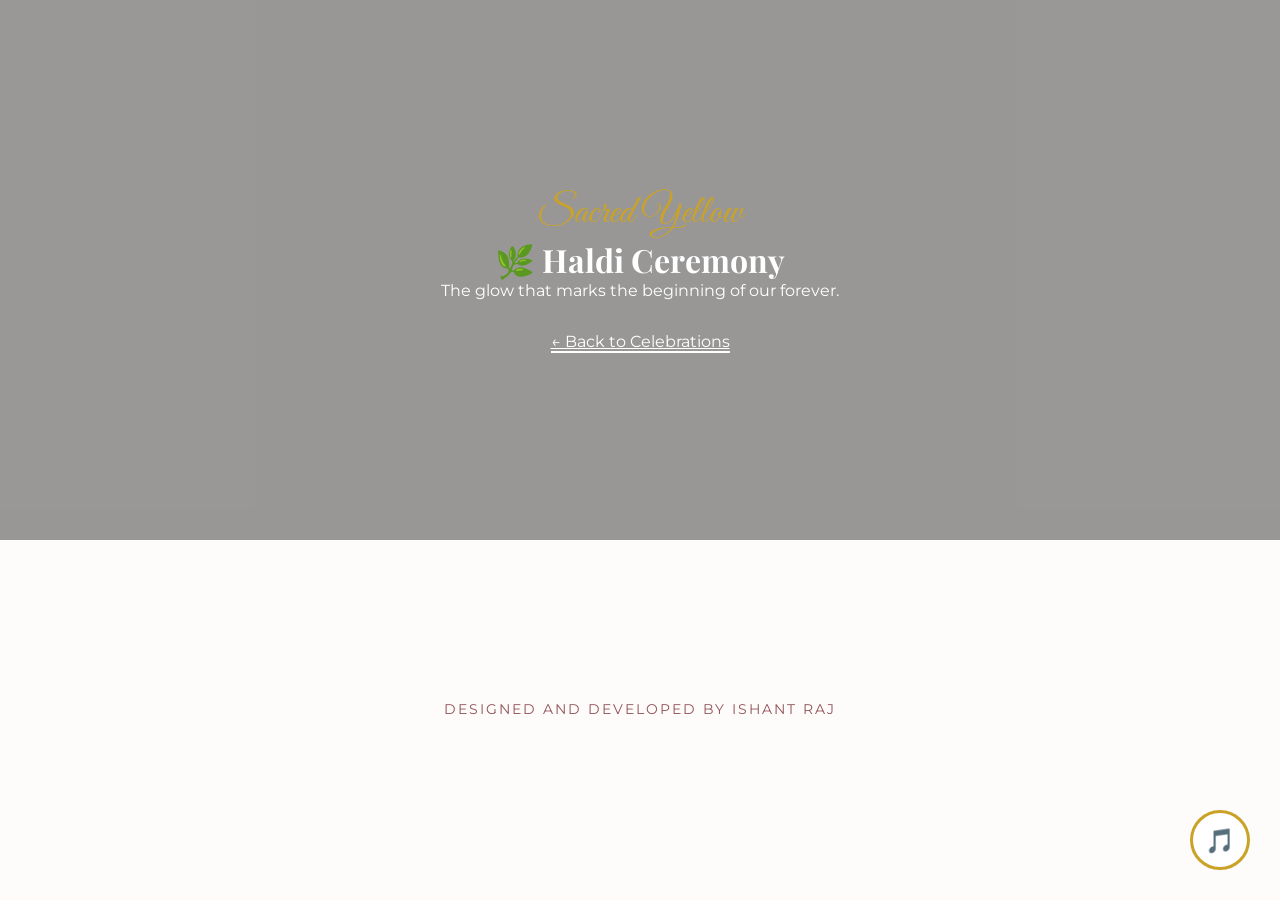
==== haldi.html @ 906d6bc0 "Today 13/04/2026 1.23" ====
<!DOCTYPE html>
<html lang="en">
<head>
    <meta charset="UTF-8">
    <meta name="viewport" content="width=device-width, initial-scale=1.0">
    <title>Haldi Moments | Pooja & Uttam</title>
    <link rel="stylesheet" href="style.css">
</head>
<body>

    <div class="gallery-header" style="background-image: url('img/haldi/1.jpg'), url('img/wedding/10.jpg');">
        <p class="script-font">Sacred Yellow</p>
        <h1>🌿 Haldi Ceremony</h1>
        <p>The glow that marks the beginning of our forever.</p>
        <a href="home.html" class="back-btn" style="color: white; border-bottom: 2px solid white; margin-top: 2rem;">← Back to Celebrations</a>
    </div>

    <main class="gallery" id="gallery-container"></main>

    <footer>
        Designed and Developed By Ishant Raj
    </footer>

    <!-- 🔥 LIGHTBOX -->
    <div id="lightbox">
        <span class="lightbox-close" onclick="closeLightbox()">×</span>
        <img id="lightbox-img">
        <button class="nav-btn prev" onclick="prevImage()">❮</button>
        <button class="nav-btn next" onclick="nextImage()">❯</button>
    </div>

    <!-- Floating Music Control -->
    <div id="music-control" style="position: fixed; bottom: 30px; right: 30px; z-index: 1000; cursor: pointer; border-radius: 50%;" onclick="toggleMusic()">
        <span id="music-icon">🎵</span>
    </div>

    <audio id="player" loop></audio>

    <script src="script.js"></script>
    <script>
        window.onload = () => {
            initGallery('haldi');
            setupMusic('music/haldi.mp3');
            const control = document.getElementById('music-control');
            if (sessionStorage.getItem('wedding_music_playing') !== 'false') {
                control.classList.add('music-playing');
            }
        };
    </script>
</body>
</html>
---- style.css ----
@import url('https://fonts.googleapis.com/css2?family=Playfair+Display:ital,wght@0,400..900;1,400..900&family=Montserrat:ital,wght@0,100..900;1,100..900&family=Great+Vibes&display=swap');

:root {
    --primary-color: #640d14; /* Deep Burgundy */
    --secondary-color: #c9a227; /* Rich Gold */
    --accent-color: #fefcfb; /* Soft Off-White */
    --gold-gradient: linear-gradient(135deg, #c9a227 0%, #ecd06f 50%, #c9a227 100%);
    --overlay-color: rgba(0, 0, 0, 0.4);
    --transition: all 0.5s cubic-bezier(0.23, 1, 0.32, 1);
}

* {
    margin: 0;
    padding: 0;
    box-sizing: border-box;
}

body {
    font-family: 'Montserrat', sans-serif;
    background-color: var(--accent-color);
    color: #333;
    overflow-x: hidden;
    scroll-behavior: smooth;
}

/* Scrollbar Customization */
::-webkit-scrollbar { width: 8px; }
::-webkit-scrollbar-track { background: var(--accent-color); }
::-webkit-scrollbar-thumb { background: var(--secondary-color); border-radius: 10px; }

h1, h2, h3 { font-family: 'Playfair Display', serif; }
.script-font { font-family: 'Great Vibes', cursive; font-size: 2.5rem; color: var(--secondary-color); }

/* --- PAGE MOTIF / PATTERN --- */
body::before {
    content: "";
    position: fixed;
    top: 0; left: 0; right: 0; bottom: 0;
    background: url('https://www.transparenttextures.com/patterns/natural-paper.png');
    pointer-events: none;
    z-index: -1;
    opacity: 0.5;
}

.bg-zoom {
    position: absolute;
    top: 0; left: 0; width: 100%; height: 100%;
    background-size: cover;
    background-position: center;
    background-repeat: no-repeat;
    transition: background-image 0.5s ease-in-out;
    z-index: -1;
}

/* --- WELCOME SCREEN --- */
.welcome-container {
    height: 100vh;
    width: 100vw;
    display: flex;
    justify-content: center;
    align-items: center;
    position: fixed;
    top: 0; left: 0;
    z-index: 1000;
}

.welcome-content {
    background: rgba(0, 0, 0, 0.4); /* Darker overlay for better text contrast */
    padding: 4rem 3rem;
    border-radius: 30px;
    border: 1px solid rgba(255, 255, 255, 0.2);
    text-align: center;
    color: white;
    box-shadow: 0 25px 50px -12px rgba(0, 0, 0, 0.5);
    animation: slideUp 1.2s ease;
    max-width: 600px;
}

.welcome-content h1 {
    font-size: 4rem;
    margin: 0.5rem 0;
    letter-spacing: 2px;
}

.enter-btn {
    margin-top: 3rem;
    padding: 1.2rem 4rem;
    font-size: 1rem;
    background: var(--gold-gradient);
    color: #fff;
    border: none;
    border-radius: 5px;
    cursor: pointer;
    font-weight: 700;
    text-transform: uppercase;
    letter-spacing: 3px;
    transition: var(--transition);
    position: relative;
    overflow: hidden;
    box-shadow: 0 10px 20px rgba(0,0,0,0.2);
}

.enter-btn::after {
    content: '';
    position: absolute;
    top: -50%; left: -60%;
    width: 20%; height: 200%;
    background: rgba(255,255,255,0.4);
    transform: rotate(45deg);
    transition: 0.7s;
}

.enter-btn:hover::after { left: 120%; }
.enter-btn:hover { transform: scale(1.05); box-shadow: 0 15px 30px rgba(0,0,0,0.3); }

/* --- HOME MENU --- */
.header-hero {
    padding: 6rem 2rem;
    text-align: center;
    background: var(--accent-color);
    position: relative;
}

.header-hero::after {
    content: "♥";
    font-size: 2rem;
    color: var(--secondary-color);
    display: block;
    margin-top: 1rem;
}

.menu-grid {
    display: grid;
    grid-template-columns: repeat(auto-fit, minmax(320px, 1fr));
    gap: 3rem;
    padding: 0 2rem 6rem;
    max-width: 1400px;
    margin: 0 auto;
}

.menu-card {
    position: relative;
    border-radius: 20px;
    overflow: hidden;
    height: 450px;
    text-decoration: none;
    box-shadow: 0 15px 35px rgba(0,0,0,0.1);
    transition: var(--transition);
}

.menu-card img {
    width: 100%; height: 100%;
    object-fit: cover;
    transition: transform 1s ease;
}

.menu-card:hover img { transform: scale(1.1); }

.card-overlay {
    position: absolute;
    top: 0; left: 0; right: 0; bottom: 0;
    background: linear-gradient(to top, rgba(100, 13, 20, 0.9) 10%, transparent 60%);
    display: flex;
    flex-direction: column;
    justify-content: flex-end;
    padding: 2.5rem;
    color: white;
}

.menu-card h3 { font-size: 2.2rem; margin-bottom: 0.5rem; color: #fff; }
.menu-card p { opacity: 0.9; font-style: italic; font-weight: 300; }

.menu-card:hover {
    transform: translateY(-15px);
    box-shadow: 0 25px 50px rgba(100, 13, 20, 0.2);
}

/* --- GALLERY PAGES --- */
.gallery-header {
    height: 60vh;
    display: flex;
    flex-direction: column;
    justify-content: center;
    align-items: center;
    background-size: cover;
    background-position: center;
    background-attachment: fixed;
    text-align: center;
    color: white;
    position: relative;
    margin-bottom: 3rem;
}

.gallery-header::before {
    content: "";
    position: absolute;
    top: 0; left: 0; right: 0; bottom: 0;
    background: rgba(0,0,0,0.4);
}

.gallery-header > * { position: relative; z-index: 1; }

.gallery {
    display: grid;
    grid-template-columns: repeat(auto-fill, minmax(300px, 1fr));
    gap: 20px;
    padding: 2rem;
    max-width: 1600px;
    margin: 0 auto;
}

.gallery img {
    width: 100%;
    height: 400px;
    object-fit: cover;
    border-radius: 15px;
    cursor: pointer;
    transition: var(--transition);
    border: 1px solid rgba(0,0,0,0.05);
    background: #eee;
}

.gallery img:hover {
    transform: translateY(-8px) scale(1.02);
    box-shadow: 0 20px 40px rgba(0,0,0,0.2);
    z-index: 10;
}

/* --- LIGHTBOX --- */
#lightbox {
    position: fixed;
    top: 0; left: 0;
    width: 100%; height: 100%;
    background: rgba(0,0,0,0.98);
    display: none;
    justify-content: center;
    align-items: center;
    z-index: 2000;
    opacity: 0;
    transition: opacity 0.4s ease;
}

#lightbox.active {
    opacity: 1;
}

#lightbox-img {
    max-width: 90%;
    max-height: 85vh;
    border: none;
    box-shadow: 0 0 100px rgba(0,0,0,0.5);
    border-radius: 10px;
    transition: transform 0.4s ease, opacity 0.4s ease;
}

.lightbox-close {
    position: absolute;
    top: 30px; right: 40px;
    color: white;
    font-size: 3rem;
    cursor: pointer;
    z-index: 2100;
}

.nav-btn {
    position: absolute;
    top: 50%;
    transform: translateY(-50%);
    background: transparent;
    color: white;
    border: 1px solid rgba(255,255,255,0.2);
    padding: 20px;
    font-size: 2rem;
    cursor: pointer;
    border-radius: 5px;
    z-index: 2100;
    transition: var(--transition);
}

.prev { left: 30px; }
.next { right: 30px; }

/* --- MUSIC PLAYER --- */
#music-control {
    background: white;
    width: 60px; height: 60px;
    display: flex;
    justify-content: center;
    align-items: center;
    font-size: 1.5rem;
    border: 3px solid var(--secondary-color);
}

.music-playing {
    animation: rotate 4s linear infinite;
}

/* --- FOOTER --- */
footer {
    text-align: center;
    padding: 3rem 1rem;
    opacity: 0.7;
    font-size: 0.9rem;
    letter-spacing: 2px;
    text-transform: uppercase;
    color: var(--primary-color);
}

/* --- HEART RAIN --- */
.heart-particle {
    position: fixed;
    top: -20px;
    color: #ff4d6d;
    font-size: 1.5rem;
    pointer-events: none;
    z-index: 9999;
    animation: fall linear forwards;
}

@keyframes fall {
    to {
        transform: translateY(110vh) rotate(360deg);
        opacity: 0;
    }
}

/* --- ANIMATIONS --- */
@keyframes slideUp {
    from { opacity: 0; transform: translateY(50px); }
    to { opacity: 1; transform: translateY(0); }
}

@keyframes rotate {
    from { transform: rotate(0deg); }
    to { transform: rotate(360deg); }
}

@media (max-width: 768px) {
    .welcome-content h1 { font-size: 2.5rem; }
    .gallery { grid-template-columns: repeat(2, 1fr); gap: 10px; padding: 10px; }
    .gallery img { height: 250px; }
    .gallery-header { height: 40vh; }
}
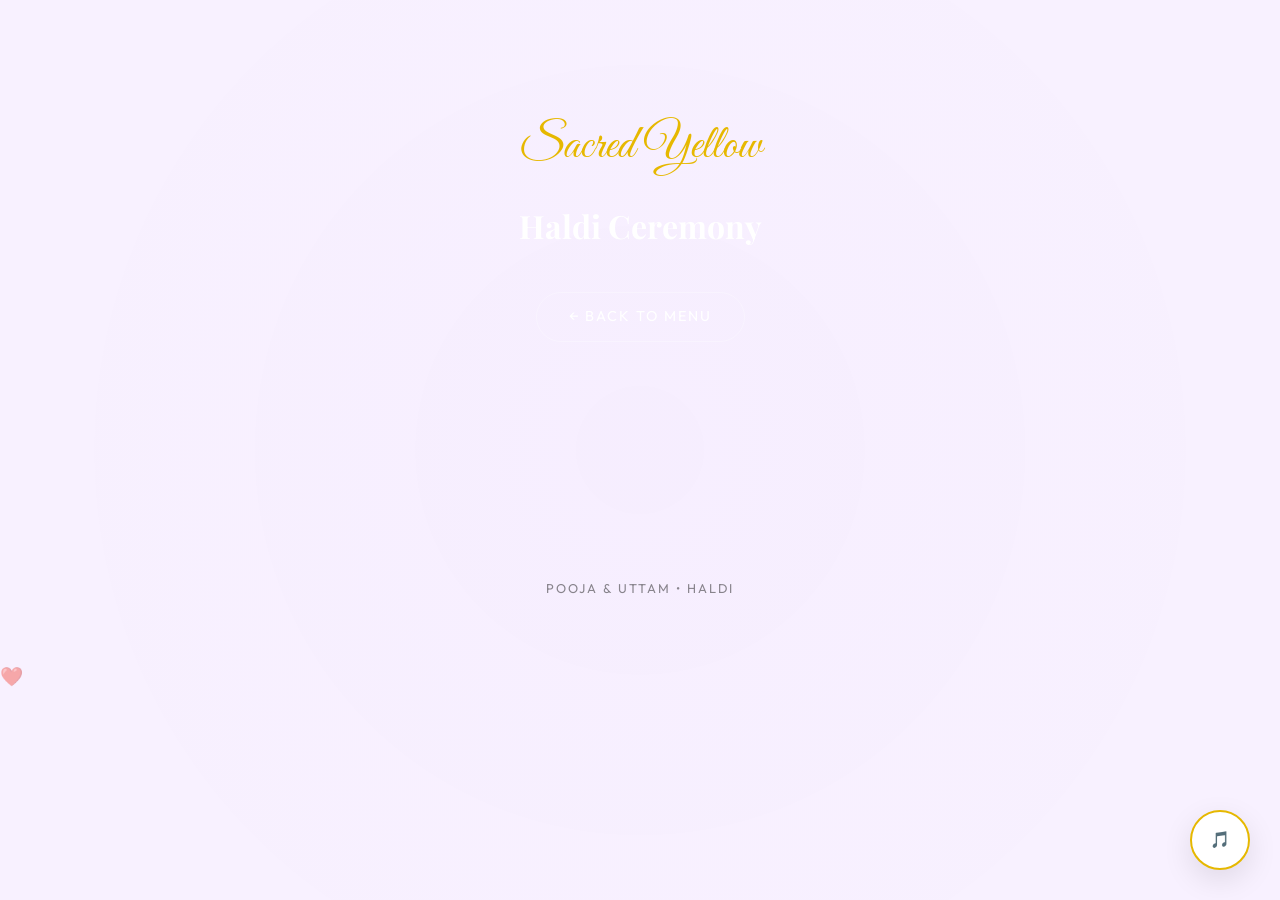
==== commit 5113ce58: "Today 20/04/2026, 1.3" ====
--- a/haldi.html
+++ b/haldi.html
@@ -8,44 +8,44 @@
 </head>
 <body>
 
-    <div class="gallery-header" style="background-image: url('img/haldi/1.jpg'), url('img/wedding/10.jpg');">
-        <p class="script-font">Sacred Yellow</p>
-        <h1>🌿 Haldi Ceremony</h1>
-        <p>The glow that marks the beginning of our forever.</p>
-        <a href="home.html" class="back-btn" style="color: white; border-bottom: 2px solid white; margin-top: 2rem;">← Back to Celebrations</a>
+    <div class="gallery-header">
+        <div style="position: absolute; inset: 0; background: url('img/haldi/1.jpg') center/cover; filter: brightness(0.5);"></div>
+        <div style="z-index: 1; text-align: center;">
+            <p class="script-font">Sacred Yellow</p>
+            <h1 style="color: white; margin: 1rem 0;">Haldi Ceremony</h1>
+            <a href="home.html" style="color: white; text-decoration: none; font-size: 0.9rem; letter-spacing: 2px; text-transform: uppercase; border: 1px solid rgba(255,255,255,0.3); padding: 0.8rem 2rem; border-radius: 50px; display: inline-block; margin-top: 1.5rem; transition: 0.3s;" onmouseover="this.style.background='white'; this.style.color='black'" onmouseout="this.style.background='transparent'; this.style.color='white'">← Back to Menu</a>
+        </div>
     </div>
 
-    <main class="gallery" id="gallery-container"></main>
+    <main class="gallery-grid" id="gallery-container"></main>
 
-    <footer>
-        Designed and Developed By Ishant Raj
+    <footer style="text-align: center; padding: 4rem 1rem; opacity: 0.5; font-size: 0.8rem; letter-spacing: 2px;">
+        POOJA & UTTAM &bull; HALDI
     </footer>
 
-    <!-- 🔥 LIGHTBOX -->
-    <div id="lightbox">
-        <span class="lightbox-close" onclick="closeLightbox()">×</span>
-        <img id="lightbox-img">
-        <button class="nav-btn prev" onclick="prevImage()">❮</button>
-        <button class="nav-btn next" onclick="nextImage()">❯</button>
+    <div id="lightbox" onclick="if(event.target == this) closeLightbox()">
+        <div id="lightbox-content">
+            <span class="close-btn" onclick="closeLightbox()">&times;</span>
+            <img id="lightbox-img">
+            <div style="position: absolute; top: 50%; width: 100%; display: flex; justify-content: space-between; transform: translateY(-50%); padding: 0 20px; pointer-events: none;">
+                <button onclick="prevImage()" style="pointer-events: auto; background: var(--glass); border: none; color: white; font-size: 2rem; padding: 1rem; border-radius: 50%; cursor: pointer;">❮</button>
+                <button onclick="nextImage()" style="pointer-events: auto; background: var(--glass); border: none; color: white; font-size: 2rem; padding: 1rem; border-radius: 50%; cursor: pointer;">❯</button>
+            </div>
+        </div>
     </div>
 
-    <!-- Floating Music Control -->
-    <div id="music-control" style="position: fixed; bottom: 30px; right: 30px; z-index: 1000; cursor: pointer; border-radius: 50%;" onclick="toggleMusic()">
+    <div id="music-control" onclick="toggleMusic()">
         <span id="music-icon">🎵</span>
     </div>
 
-    <audio id="player" loop></audio>
+    <audio id="player" loop preload="auto"></audio>
 
     <script src="script.js"></script>
     <script>
-        window.onload = () => {
+        document.addEventListener('DOMContentLoaded', () => {
             initGallery('haldi');
-            setupMusic('music/haldi.mp3');
-            const control = document.getElementById('music-control');
-            if (sessionStorage.getItem('wedding_music_playing') !== 'false') {
-                control.classList.add('music-playing');
-            }
-        };
+            setupMusic('./music/Aankhon.mp3');
+        });
     </script>
 </body>
 </html>
--- a/style.css
+++ b/style.css
@@ -1,12 +1,17 @@
-@import url('https://fonts.googleapis.com/css2?family=Playfair+Display:ital,wght@0,400..900;1,400..900&family=Montserrat:ital,wght@0,100..900;1,100..900&family=Great+Vibes&display=swap');
+@import url('https://fonts.googleapis.com/css2?family=Outfit:wght@100..900&family=Playfair+Display:ital,wght@0,400..900;1,400..900&family=Great+Vibes&display=swap');
 
 :root {
-    --primary-color: #640d14; /* Deep Burgundy */
-    --secondary-color: #c9a227; /* Rich Gold */
-    --accent-color: #fefcfb; /* Soft Off-White */
-    --gold-gradient: linear-gradient(135deg, #c9a227 0%, #ecd06f 50%, #c9a227 100%);
-    --overlay-color: rgba(0, 0, 0, 0.4);
-    --transition: all 0.5s cubic-bezier(0.23, 1, 0.32, 1);
+    --primary: #8a2be2;
+    --primary-soft: #f8f1ff;
+    --secondary: #e6b800; /* Richer Gold */
+    --accent: #ff4d6d;
+    --text-dark: #1a1a1a;
+    --text-light: #ffffff;
+    --glass: rgba(255, 255, 255, 0.1);
+    --glass-border: rgba(255, 255, 255, 0.2);
+    --glass-heavy: rgba(255, 255, 255, 0.85);
+    --shadow: 0 8px 32px 0 rgba(31, 38, 135, 0.15);
+    --transition-smooth: all 0.6s cubic-bezier(0.16, 1, 0.3, 1);
 }
 
 * {
@@ -16,328 +21,314 @@
 }
 
 body {
-    font-family: 'Montserrat', sans-serif;
-    background-color: var(--accent-color);
-    color: #333;
+    font-family: 'Outfit', sans-serif;
+    background-color: var(--primary-soft);
+    color: var(--text-dark);
+    line-height: 1.6;
     overflow-x: hidden;
     scroll-behavior: smooth;
-}
-
-/* Scrollbar Customization */
-::-webkit-scrollbar { width: 8px; }
-::-webkit-scrollbar-track { background: var(--accent-color); }
-::-webkit-scrollbar-thumb { background: var(--secondary-color); border-radius: 10px; }
-
-h1, h2, h3 { font-family: 'Playfair Display', serif; }
-.script-font { font-family: 'Great Vibes', cursive; font-size: 2.5rem; color: var(--secondary-color); }
-
-/* --- PAGE MOTIF / PATTERN --- */
+    -webkit-font-smoothing: antialiased;
+}
+
+/* --- SCROLLBAR --- */
+::-webkit-scrollbar { width: 6px; }
+::-webkit-scrollbar-track { background: var(--primary-soft); }
+::-webkit-scrollbar-thumb { background: linear-gradient(to bottom, var(--secondary), var(--accent)); border-radius: 10px; }
+
+/* --- TYPOGRAPHY --- */
+h1, h2, h3, h4 { font-family: 'Playfair Display', serif; font-weight: 700; }
+.script-font { font-family: 'Great Vibes', cursive; color: var(--secondary); font-size: 3rem; }
+
+/* --- BACKGROUND PATTERN --- */
 body::before {
     content: "";
     position: fixed;
-    top: 0; left: 0; right: 0; bottom: 0;
-    background: url('https://www.transparenttextures.com/patterns/natural-paper.png');
+    inset: 0;
+    background: radial-gradient(circle at 50% 50%, rgba(138, 43, 226, 0.05) 0%, transparent 80%),
+                url('https://www.transparenttextures.com/patterns/cubes.png');
     pointer-events: none;
     z-index: -1;
-    opacity: 0.5;
-}
-
-.bg-zoom {
-    position: absolute;
-    top: 0; left: 0; width: 100%; height: 100%;
-    background-size: cover;
-    background-position: center;
-    background-repeat: no-repeat;
-    transition: background-image 0.5s ease-in-out;
-    z-index: -1;
-}
-
-/* --- WELCOME SCREEN --- */
+    opacity: 0.3;
+}
+
+/* --- WELCOME SCREEN (INDEX) --- */
 .welcome-container {
     height: 100vh;
-    width: 100vw;
+    width: 100%;
     display: flex;
     justify-content: center;
     align-items: center;
-    position: fixed;
-    top: 0; left: 0;
-    z-index: 1000;
-}
-
-.welcome-content {
-    background: rgba(0, 0, 0, 0.4); /* Darker overlay for better text contrast */
-    padding: 4rem 3rem;
-    border-radius: 30px;
-    border: 1px solid rgba(255, 255, 255, 0.2);
-    text-align: center;
-    color: white;
-    box-shadow: 0 25px 50px -12px rgba(0, 0, 0, 0.5);
-    animation: slideUp 1.2s ease;
-    max-width: 600px;
-}
-
-.welcome-content h1 {
-    font-size: 4rem;
-    margin: 0.5rem 0;
-    letter-spacing: 2px;
-}
-
-.enter-btn {
-    margin-top: 3rem;
-    padding: 1.2rem 4rem;
-    font-size: 1rem;
-    background: var(--gold-gradient);
-    color: #fff;
-    border: none;
-    border-radius: 5px;
-    cursor: pointer;
-    font-weight: 700;
-    text-transform: uppercase;
-    letter-spacing: 3px;
-    transition: var(--transition);
     position: relative;
     overflow: hidden;
+    background: #000;
+}
+
+.bg-zoom {
+    position: absolute;
+    inset: 0;
+    background-size: cover;
+    background-position: center;
+    filter: brightness(0.6) scale(1.1);
+    transition: background-image 1.5s ease-in-out, transform 2s ease-in-out;
+    z-index: -1;
+}
+
+.welcome-content {
+    background: var(--glass);
+    backdrop-filter: blur(15px);
+    -webkit-backdrop-filter: blur(15px);
+    border: 1px solid var(--glass-border);
+    padding: 4rem 2rem;
+    border-radius: 40px;
+    text-align: center;
+    color: var(--text-light);
+    box-shadow: var(--shadow);
+    max-width: 650px;
+    width: 90%;
+    animation: fadeInScale 1.5s var(--transition-smooth);
+}
+
+.welcome-content h1 {
+    font-size: clamp(2.5rem, 8vw, 4.5rem);
+    margin: 1rem 0;
+    letter-spacing: -1px;
+    background: linear-gradient(135deg, #fff 0%, var(--secondary) 100%);
+    -webkit-background-clip: text;
+    -webkit-text-fill-color: transparent;
+}
+
+.welcome-content p {
+    font-size: 1.1rem;
+    letter-spacing: 2px;
+    text-transform: uppercase;
+    opacity: 0.9;
+    margin-bottom: 2rem;
+}
+
+/* --- BUTTONS --- */
+.enter-btn {
+    padding: 1.2rem 3.5rem;
+    font-size: 1.1rem;
+    background: white;
+    color: var(--text-dark);
+    border: none;
+    border-radius: 50px;
+    cursor: pointer;
+    font-weight: 600;
+    text-transform: uppercase;
+    letter-spacing: 4px;
+    transition: var(--transition-smooth);
     box-shadow: 0 10px 20px rgba(0,0,0,0.2);
 }
 
-.enter-btn::after {
-    content: '';
-    position: absolute;
-    top: -50%; left: -60%;
-    width: 20%; height: 200%;
-    background: rgba(255,255,255,0.4);
-    transform: rotate(45deg);
-    transition: 0.7s;
-}
-
-.enter-btn:hover::after { left: 120%; }
-.enter-btn:hover { transform: scale(1.05); box-shadow: 0 15px 30px rgba(0,0,0,0.3); }
-
-/* --- HOME MENU --- */
+.enter-btn:hover {
+    transform: translateY(-5px) scale(1.05);
+    background: var(--secondary);
+    color: white;
+    box-shadow: 0 15px 30px rgba(230, 184, 0, 0.4);
+}
+
+/* --- HOME PAGE HERO --- */
 .header-hero {
-    padding: 6rem 2rem;
+    padding: 8rem 2rem 4rem;
     text-align: center;
-    background: var(--accent-color);
-    position: relative;
-}
-
-.header-hero::after {
-    content: "♥";
-    font-size: 2rem;
-    color: var(--secondary-color);
-    display: block;
-    margin-top: 1rem;
-}
-
+    background: transparent;
+}
+
+.header-hero h1 {
+    font-size: clamp(2rem, 5vw, 3.5rem);
+    margin: 0.5rem 0;
+    color: var(--text-dark);
+}
+
+.subtitle {
+    max-width: 600px;
+    margin: 1.5rem auto;
+    font-weight: 300;
+    color: #666;
+}
+
+/* --- MENU GRID --- */
 .menu-grid {
     display: grid;
     grid-template-columns: repeat(auto-fit, minmax(320px, 1fr));
-    gap: 3rem;
-    padding: 0 2rem 6rem;
+    gap: 2.5rem;
+    padding: 2rem;
     max-width: 1400px;
-    margin: 0 auto;
+    margin: 0 auto 6rem;
 }
 
 .menu-card {
     position: relative;
-    border-radius: 20px;
+    border-radius: 30px;
     overflow: hidden;
-    height: 450px;
+    height: 500px;
     text-decoration: none;
-    box-shadow: 0 15px 35px rgba(0,0,0,0.1);
-    transition: var(--transition);
+    box-shadow: 0 20px 40px rgba(0,0,0,0.1);
+    transition: var(--transition-smooth);
+    background: #fff;
 }
 
 .menu-card img {
     width: 100%; height: 100%;
     object-fit: cover;
-    transition: transform 1s ease;
-}
-
-.menu-card:hover img { transform: scale(1.1); }
+    transition: transform 1.2s cubic-bezier(0.16, 1, 0.3, 1);
+}
 
 .card-overlay {
     position: absolute;
-    top: 0; left: 0; right: 0; bottom: 0;
-    background: linear-gradient(to top, rgba(100, 13, 20, 0.9) 10%, transparent 60%);
+    inset: 0;
+    background: linear-gradient(to top, rgba(0, 0, 0, 0.8) 0%, transparent 60%);
     display: flex;
     flex-direction: column;
     justify-content: flex-end;
-    padding: 2.5rem;
+    padding: 3rem;
     color: white;
-}
-
-.menu-card h3 { font-size: 2.2rem; margin-bottom: 0.5rem; color: #fff; }
-.menu-card p { opacity: 0.9; font-style: italic; font-weight: 300; }
+    transition: var(--transition-smooth);
+}
+
+.menu-card h3 { font-size: 2.2rem; margin-bottom: 0.5rem; }
+.menu-card p { font-size: 1rem; font-weight: 300; opacity: 0.8; }
 
 .menu-card:hover {
-    transform: translateY(-15px);
-    box-shadow: 0 25px 50px rgba(100, 13, 20, 0.2);
-}
-
-/* --- GALLERY PAGES --- */
+    transform: translateY(-15px) scale(1.02);
+    box-shadow: 0 30px 60px rgba(0, 0, 0, 0.2);
+}
+
+.menu-card:hover img { transform: scale(1.15); }
+
+/* --- GALLERY --- */
 .gallery-header {
-    height: 60vh;
+    height: 50vh;
     display: flex;
     flex-direction: column;
     justify-content: center;
     align-items: center;
-    background-size: cover;
-    background-position: center;
-    background-attachment: fixed;
-    text-align: center;
-    color: white;
     position: relative;
-    margin-bottom: 3rem;
-}
-
-.gallery-header::before {
-    content: "";
-    position: absolute;
-    top: 0; left: 0; right: 0; bottom: 0;
-    background: rgba(0,0,0,0.4);
-}
-
-.gallery-header > * { position: relative; z-index: 1; }
-
-.gallery {
-    display: grid;
-    grid-template-columns: repeat(auto-fill, minmax(300px, 1fr));
-    gap: 20px;
+    overflow: hidden;
+}
+
+.gallery-grid {
+    column-count: 4;
+    column-gap: 20px;
     padding: 2rem;
     max-width: 1600px;
     margin: 0 auto;
 }
 
-.gallery img {
+.gallery-item {
+    break-inside: avoid;
+    margin-bottom: 20px;
+    border-radius: 20px;
+    overflow: hidden;
+    box-shadow: 0 10px 20px rgba(0,0,0,0.05);
+    background: #fff;
+    cursor: pointer;
+    transition: var(--transition-smooth);
+    opacity: 0;
+    transform: translateY(30px);
+}
+
+.gallery-item:hover {
+    transform: scale(1.03) translateY(-5px);
+    box-shadow: 0 20px 40px rgba(0,0,0,0.15);
+    z-index: 5;
+}
+
+.gallery-item img {
     width: 100%;
-    height: 400px;
+    display: block;
+    height: auto;
     object-fit: cover;
-    border-radius: 15px;
-    cursor: pointer;
-    transition: var(--transition);
-    border: 1px solid rgba(0,0,0,0.05);
-    background: #eee;
-}
-
-.gallery img:hover {
-    transform: translateY(-8px) scale(1.02);
-    box-shadow: 0 20px 40px rgba(0,0,0,0.2);
-    z-index: 10;
+    transition: var(--transition-smooth);
+    filter: grayscale(20%);
+}
+
+.gallery-item:hover img {
+    filter: grayscale(0%) brightness(1.05);
 }
 
 /* --- LIGHTBOX --- */
 #lightbox {
     position: fixed;
-    top: 0; left: 0;
-    width: 100%; height: 100%;
-    background: rgba(0,0,0,0.98);
+    inset: 0;
+    background: rgba(0,0,0,0.95);
     display: none;
     justify-content: center;
     align-items: center;
-    z-index: 2000;
+    z-index: 9999;
+    padding: 20px;
     opacity: 0;
-    transition: opacity 0.4s ease;
-}
-
-#lightbox.active {
-    opacity: 1;
+    transition: opacity 0.5s ease;
+    backdrop-filter: blur(10px);
+}
+
+#lightbox-content {
+    position: relative;
+    max-width: 90%;
+    max-height: 90vh;
+    animation: zoomIn 0.5s cubic-bezier(0.16, 1, 0.3, 1);
+}
+
+@keyframes zoomIn {
+    from { transform: scale(0.9); opacity: 0; }
+    to { transform: scale(1); opacity: 1; }
 }
 
 #lightbox-img {
-    max-width: 90%;
-    max-height: 85vh;
-    border: none;
-    box-shadow: 0 0 100px rgba(0,0,0,0.5);
+    width: 100%;
+    height: 100%;
+    object-fit: contain;
     border-radius: 10px;
-    transition: transform 0.4s ease, opacity 0.4s ease;
-}
-
-.lightbox-close {
+}
+
+.close-btn {
     position: absolute;
-    top: 30px; right: 40px;
+    top: -40px;
+    right: 0;
     color: white;
-    font-size: 3rem;
+    font-size: 2.5rem;
     cursor: pointer;
-    z-index: 2100;
-}
-
-.nav-btn {
-    position: absolute;
-    top: 50%;
-    transform: translateY(-50%);
-    background: transparent;
-    color: white;
-    border: 1px solid rgba(255,255,255,0.2);
-    padding: 20px;
-    font-size: 2rem;
-    cursor: pointer;
-    border-radius: 5px;
-    z-index: 2100;
-    transition: var(--transition);
-}
-
-.prev { left: 30px; }
-.next { right: 30px; }
-
-/* --- MUSIC PLAYER --- */
+}
+
+/* --- MUSIC CONTROL --- */
 #music-control {
+    position: fixed;
+    bottom: 30px;
+    right: 30px;
+    width: 60px;
+    height: 60px;
     background: white;
-    width: 60px; height: 60px;
+    border-radius: 50%;
     display: flex;
     justify-content: center;
     align-items: center;
-    font-size: 1.5rem;
-    border: 3px solid var(--secondary-color);
-}
-
-.music-playing {
-    animation: rotate 4s linear infinite;
-}
-
-/* --- FOOTER --- */
-footer {
-    text-align: center;
-    padding: 3rem 1rem;
-    opacity: 0.7;
-    font-size: 0.9rem;
-    letter-spacing: 2px;
-    text-transform: uppercase;
-    color: var(--primary-color);
-}
-
-/* --- HEART RAIN --- */
-.heart-particle {
-    position: fixed;
-    top: -20px;
-    color: #ff4d6d;
-    font-size: 1.5rem;
-    pointer-events: none;
-    z-index: 9999;
-    animation: fall linear forwards;
-}
-
-@keyframes fall {
-    to {
-        transform: translateY(110vh) rotate(360deg);
-        opacity: 0;
-    }
-}
+    box-shadow: 0 10px 30px rgba(0,0,0,0.1);
+    cursor: pointer;
+    z-index: 1000;
+    border: 2px solid var(--secondary);
+    transition: var(--transition-smooth);
+}
+
+#music-control:hover { transform: scale(1.1); }
+
+.music-playing { animation: rotateMusic 4s linear infinite; }
 
 /* --- ANIMATIONS --- */
-@keyframes slideUp {
-    from { opacity: 0; transform: translateY(50px); }
-    to { opacity: 1; transform: translateY(0); }
-}
-
-@keyframes rotate {
+@keyframes fadeInScale {
+    from { opacity: 0; transform: scale(0.95); }
+    to { opacity: 1; transform: scale(1); }
+}
+
+@keyframes rotateMusic {
     from { transform: rotate(0deg); }
     to { transform: rotate(360deg); }
 }
 
+@media (max-width: 1200px) { .gallery-grid { column-count: 3; } }
 @media (max-width: 768px) {
-    .welcome-content h1 { font-size: 2.5rem; }
-    .gallery { grid-template-columns: repeat(2, 1fr); gap: 10px; padding: 10px; }
-    .gallery img { height: 250px; }
-    .gallery-header { height: 40vh; }
-}
+    .gallery-grid { column-count: 2; }
+    .welcome-content { padding: 3rem 1.5rem; }
+    .header-hero { padding: 6rem 1rem 2rem; }
+}
+@media (max-width: 480px) { .gallery-grid { column-count: 1; } }
